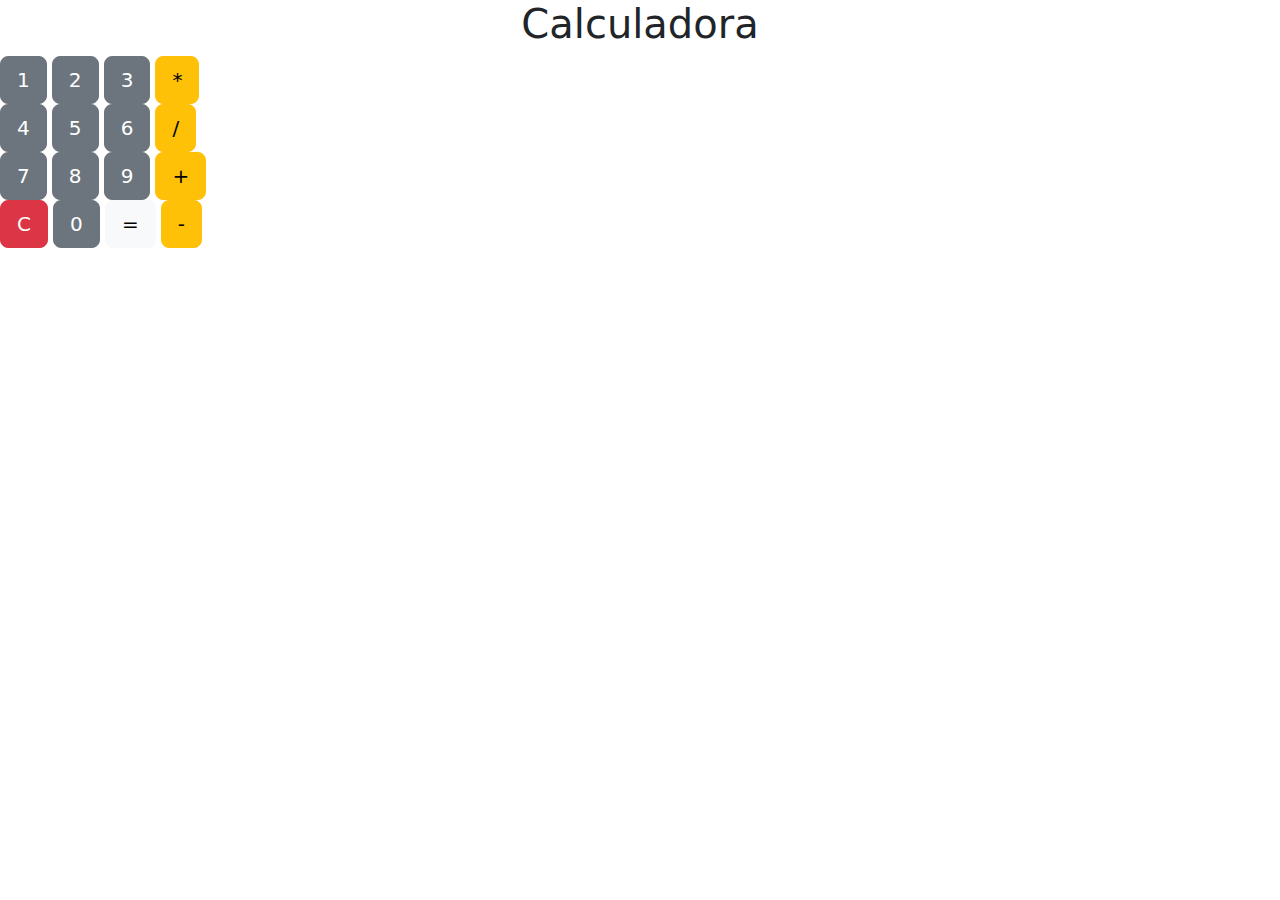
==== calculadora/index.html @ 4a0671f8 "Create index.html" ====
<!doctype html>
<html lang="en">
  <head>
    <meta charset="utf-8">
    <meta name="viewport" content="width=device-width, initial-scale=1">
    <title>Bootstrap demo</title>
    <link href="https://cdn.jsdelivr.net/npm/bootstrap@5.3.3/dist/css/bootstrap.min.css" rel="stylesheet" integrity="sha384-QWTKZyjpPEjISv5WaRU9OFeRpok6YctnYmDr5pNlyT2bRjXh0JMhjY6hW+ALEwIH" crossorigin="anonymous">
    <link href="style.css" rel="stylesheet">
    <script src="source.js"></script>

    <body>
        <h1 style="text-align: center;" id="display">Calculadora</h1>
        
        <div class="position-relative">

            <div class="d-grid gap-2 d-md-block">
                <button class="btn btn-secondary btn-lg" type="button">1</button>
                <button class="btn btn-secondary btn-lg" type="button">2</button>
                <button class="btn btn-secondary btn-lg" type="button">3</button>
                <button class="btn btn-warning btn-lg" type="button">*</button>

              </div>
              <div class="d-grid gap-2 d-md-block">
                <button class="btn btn-secondary btn-lg" type="button">4</button>
                <button class="btn btn-secondary btn-lg" type="button">5</button>
                <button class="btn btn-secondary btn-lg" type="button">6</button>
                <button class="btn btn-warning btn-lg" type="button">/</button>

              </div>
              <div class="d-grid gap-2 d-md-block">
                <button class="btn btn-secondary btn-lg" type="button">7</button>
                <button class="btn btn-secondary btn-lg" type="button">8</button>
                <button class="btn btn-secondary btn-lg" type="button">9</button>
                <button class="btn btn-warning btn-lg" type="button">+</button>

              </div>
              <div class="d-grid gap-2 d-md-block">
                <button class="btn btn-danger btn-lg" type="button">C</button>
                <button class="btn btn-secondary btn-lg" type="button">0</button>
                <button class="btn btn-light btn-lg" type="button">=</button>
                <button class="btn btn-warning btn-lg" type="button">-</button>


              </div>
    
        </div>
    </div>
    
    
    
    
    
    
        <script src="https://cdn.jsdelivr.net/npm/bootstrap@5.3.3/dist/js/bootstrap.bundle.min.js"></script>
    </body>
    
    </html>
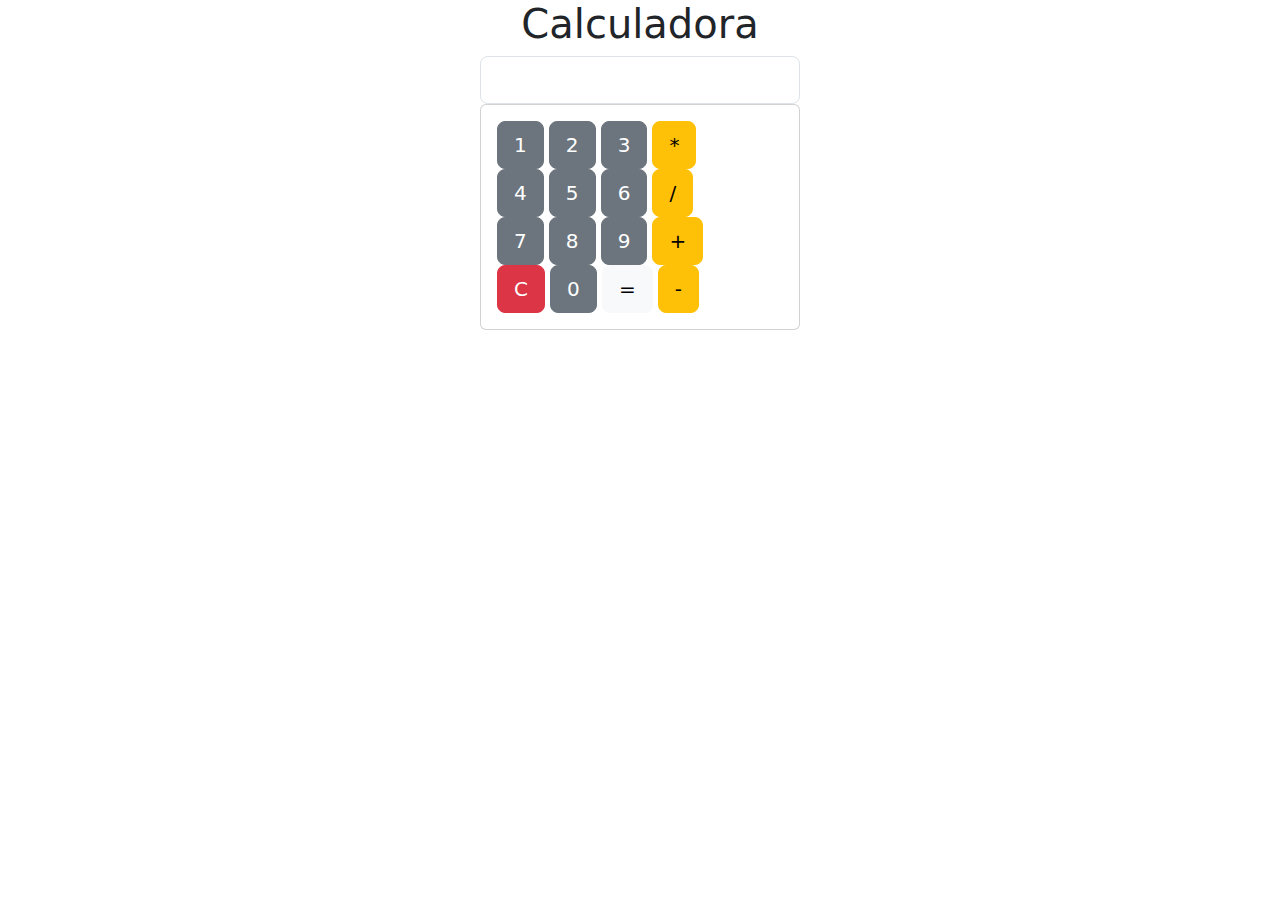
==== commit 935987a6: "Update index.html" ====
--- a/calculadora/index.html
+++ b/calculadora/index.html
@@ -1,48 +1,54 @@
 <!doctype html>
-<html lang="en">
+<html lang="en" class="h-100">
   <head>
     <meta charset="utf-8">
     <meta name="viewport" content="width=device-width, initial-scale=1">
     <title>Bootstrap demo</title>
     <link href="https://cdn.jsdelivr.net/npm/bootstrap@5.3.3/dist/css/bootstrap.min.css" rel="stylesheet" integrity="sha384-QWTKZyjpPEjISv5WaRU9OFeRpok6YctnYmDr5pNlyT2bRjXh0JMhjY6hW+ALEwIH" crossorigin="anonymous">
     <link href="style.css" rel="stylesheet">
-    <script src="source.js"></script>
+    <script src="script.js"></script>
 
-    <body>
-        <h1 style="text-align: center;" id="display">Calculadora</h1>
-        
-        <div class="position-relative">
+    <h1 class="text-center">Calculadora</h1>
 
-            <div class="d-grid gap-2 d-md-block">
-                <button class="btn btn-secondary btn-lg" type="button">1</button>
-                <button class="btn btn-secondary btn-lg" type="button">2</button>
-                <button class="btn btn-secondary btn-lg" type="button">3</button>
-                <button class="btn btn-warning btn-lg" type="button">*</button>
+    <div class="d-flex justify-content-center">
+        <div class="input-group input-group-lg w-25">
+            <input type="text" class="form-control text-end" id="tela" readonly>
+        </div>
+    </div>
 
-              </div>
-              <div class="d-grid gap-2 d-md-block">
-                <button class="btn btn-secondary btn-lg" type="button">4</button>
-                <button class="btn btn-secondary btn-lg" type="button">5</button>
-                <button class="btn btn-secondary btn-lg" type="button">6</button>
-                <button class="btn btn-warning btn-lg" type="button">/</button>
+    <div class="d-flex justify-content-center align-items-center vh-99">
+        <div class="card col-sm-3 mb-3 mb-sm-0">
+            <div class="card-body">
 
-              </div>
-              <div class="d-grid gap-2 d-md-block">
-                <button class="btn btn-secondary btn-lg" type="button">7</button>
-                <button class="btn btn-secondary btn-lg" type="button">8</button>
-                <button class="btn btn-secondary btn-lg" type="button">9</button>
-                <button class="btn btn-warning btn-lg" type="button">+</button>
+                <div class="d-grid gap-2 d-md-block">
+                    <button class="btn btn-secondary btn-lg" onclick="numero('1')">1</button>
+                    <button class="btn btn-secondary btn-lg" onclick="numero('2')">2</button>
+                    <button class="btn btn-secondary btn-lg" onclick="numero('3')">3</button>
+                    <button class="btn btn-warning btn-lg" onclick="numero('*')">*</button>
+                </div>
 
-              </div>
-              <div class="d-grid gap-2 d-md-block">
-                <button class="btn btn-danger btn-lg" type="button">C</button>
-                <button class="btn btn-secondary btn-lg" type="button">0</button>
-                <button class="btn btn-light btn-lg" type="button">=</button>
-                <button class="btn btn-warning btn-lg" type="button">-</button>
+                <div class="d-grid gap-2 d-md-block">
+                    <button class="btn btn-secondary btn-lg" onclick="numero('4')">4</button>
+                    <button class="btn btn-secondary btn-lg" onclick="numero('5')">5</button>
+                    <button class="btn btn-secondary btn-lg" onclick="numero('6')">6</button>
+                    <button class="btn btn-warning btn-lg" onclick="numero('/')">/</button>
+                </div>
 
+                <div class="d-grid gap-2 d-md-block">
+                    <button class="btn btn-secondary btn-lg" onclick="numero('7')">7</button>
+                    <button class="btn btn-secondary btn-lg" onclick="numero('8')">8</button>
+                    <button class="btn btn-secondary btn-lg" onclick="numero('9')">9</button>
+                    <button class="btn btn-warning btn-lg" onclick="numero('+')">+</button>
+                </div>
 
-              </div>
-    
+                <div class="d-grid gap-2 d-md-block">
+                    <button class="btn btn-danger btn-lg" onclick="limpar()">C</button>
+                    <button class="btn btn-secondary btn-lg" onclick="numero('0')">0</button>
+                    <button class="btn btn-light btn-lg" onclick="calcular()">=</button>
+                    <button class="btn btn-warning btn-lg" onclick="numero('-')">-</button>
+                </div>
+
+            </div>
         </div>
     </div>
     
@@ -50,8 +56,7 @@
     
     
     
-    
-        <script src="https://cdn.jsdelivr.net/npm/bootstrap@5.3.3/dist/js/bootstrap.bundle.min.js"></script>
+    <script src="https://cdn.jsdelivr.net/npm/bootstrap@5.3.3/dist/js/bootstrap.bundle.min.js"></script>
     </body>
     
     </html>
--- a/calculadora/style.css
+++ b/calculadora/style.css
@@ -0,0 +1 @@
+
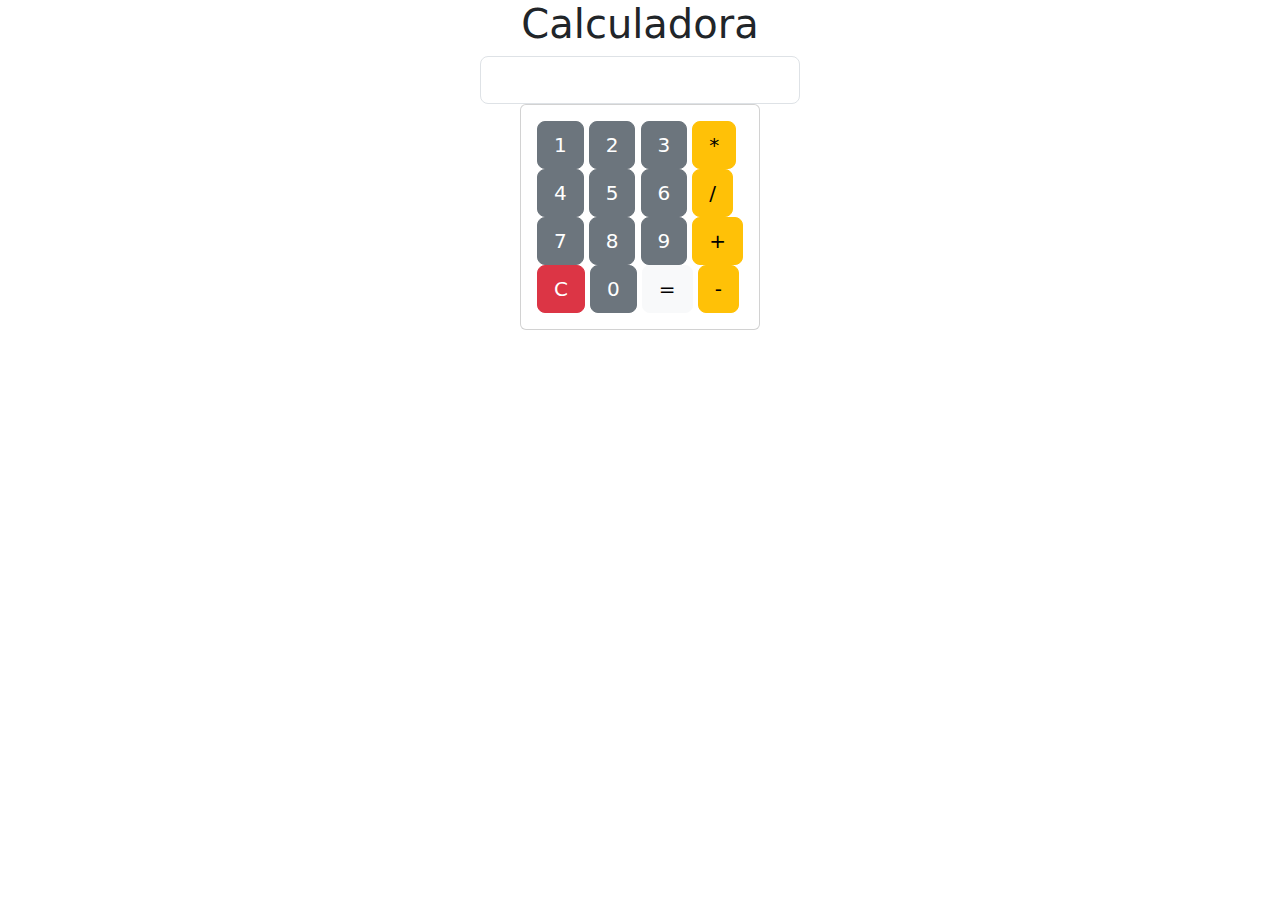
==== commit 230ef65a: "Update index.html" ====
--- a/calculadora/index.html
+++ b/calculadora/index.html
@@ -17,7 +17,7 @@
     </div>
 
     <div class="d-flex justify-content-center align-items-center vh-99">
-        <div class="card col-sm-3 mb-3 mb-sm-0">
+        <div class="card col-sm-2,5 mb-3 mb-sm-0">
             <div class="card-body">
 
                 <div class="d-grid gap-2 d-md-block">
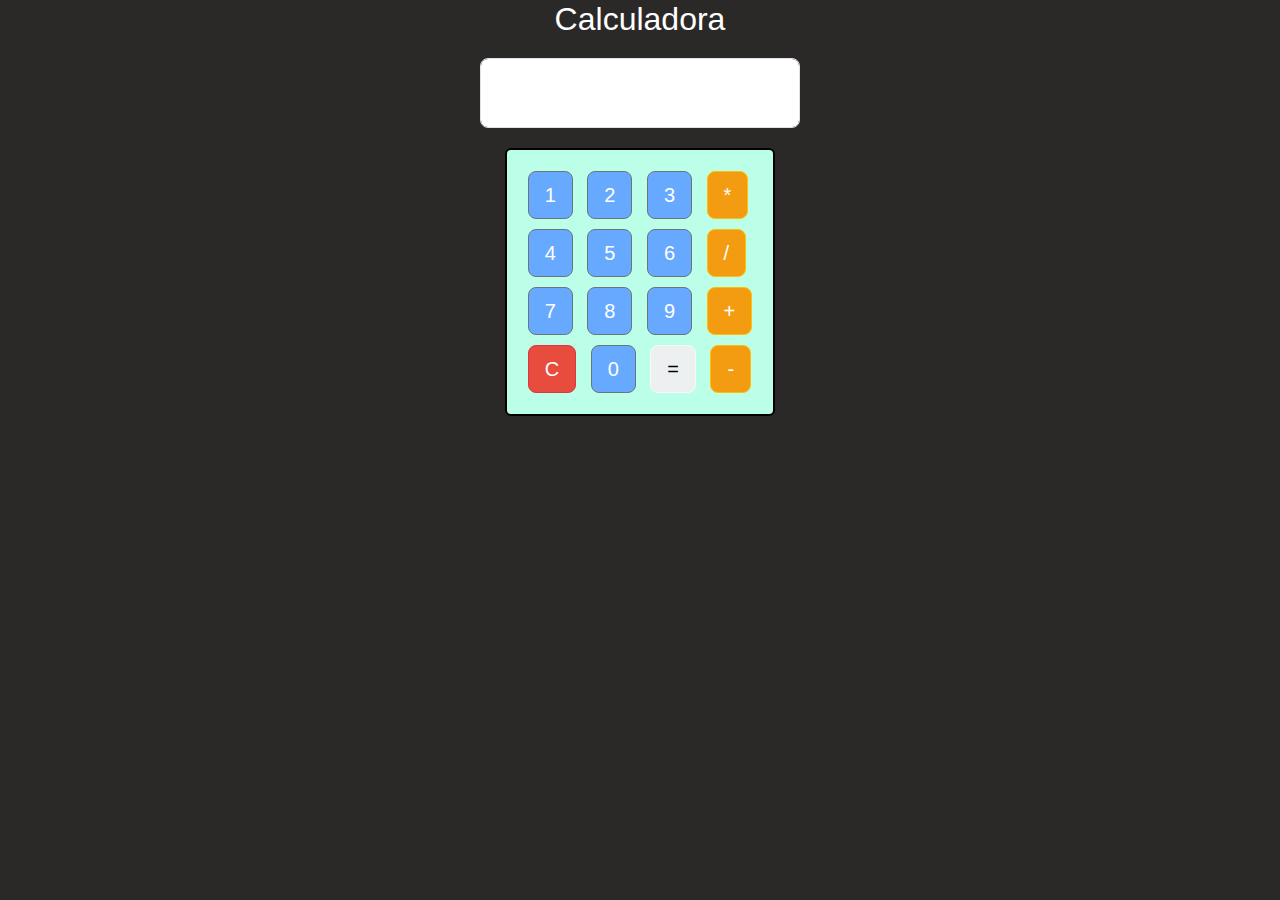
==== commit b7abaa05: "Update index.html" ====
--- a/calculadora/index.html
+++ b/calculadora/index.html
@@ -3,7 +3,7 @@
   <head>
     <meta charset="utf-8">
     <meta name="viewport" content="width=device-width, initial-scale=1">
-    <title>Bootstrap demo</title>
+    <title>Calculadora</title>
     <link href="https://cdn.jsdelivr.net/npm/bootstrap@5.3.3/dist/css/bootstrap.min.css" rel="stylesheet" integrity="sha384-QWTKZyjpPEjISv5WaRU9OFeRpok6YctnYmDr5pNlyT2bRjXh0JMhjY6hW+ALEwIH" crossorigin="anonymous">
     <link href="style.css" rel="stylesheet">
     <script src="script.js"></script>
--- a/calculadora/style.css
+++ b/calculadora/style.css
@@ -1 +1,52 @@
+body {
+    background-color: #2b2828;
+    font-family: Arial, sans-serif;
+    height: 100vh;
+}
 
+h1 {
+    font-size: 2rem;
+    margin-bottom: 20px;
+    color: #fffefe;
+}
+
+button {
+    font-size: 1.5rem;
+    padding: 20px;
+    margin: 5px;
+    border-radius: 8px;
+}
+
+#tela {
+    font-size: 2rem;
+    text-align: right;
+    padding: 10px;
+    width: 100%;
+    margin-bottom: 20px;
+    background-color: #fff;
+}
+
+button.btn-secondary {
+    background-color: #67a9ff;
+}
+
+
+button.btn-warning {
+    background-color: #f39c12;
+    color: white;
+}
+
+button.btn-danger {
+    background-color: #e74c3c;
+    color: white;
+}
+
+button.btn-light {
+    background-color: #ecf0f1;
+}
+
+.card{
+    border: 2px solid #000;
+    background-color: rgb(187, 255, 232);
+}
+
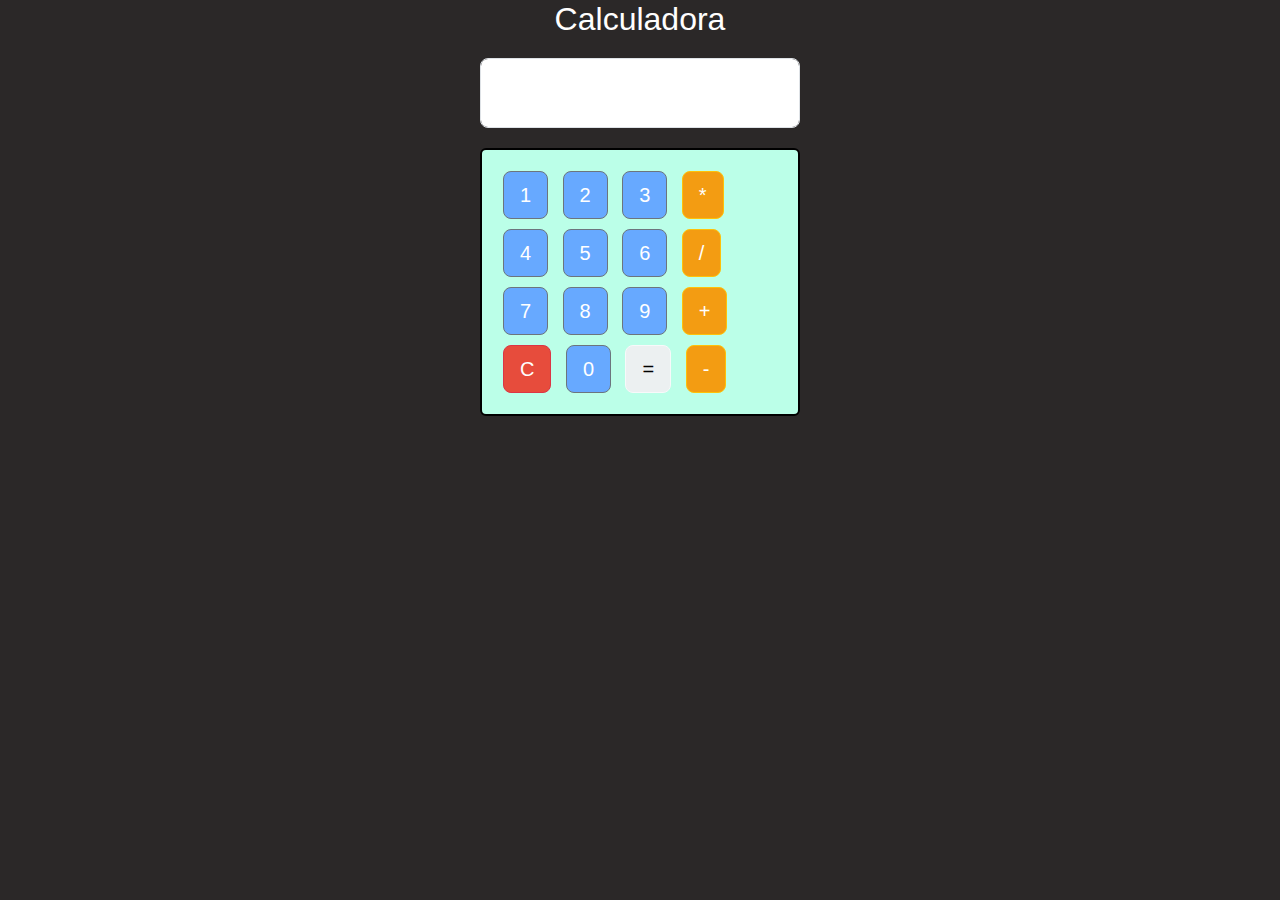
==== commit c3c5c577: "Update index.html" ====
--- a/calculadora/index.html
+++ b/calculadora/index.html
@@ -3,11 +3,12 @@
   <head>
     <meta charset="utf-8">
     <meta name="viewport" content="width=device-width, initial-scale=1">
-    <title>Calculadora</title>
+    <title>Bootstrap demo</title>
     <link href="https://cdn.jsdelivr.net/npm/bootstrap@5.3.3/dist/css/bootstrap.min.css" rel="stylesheet" integrity="sha384-QWTKZyjpPEjISv5WaRU9OFeRpok6YctnYmDr5pNlyT2bRjXh0JMhjY6hW+ALEwIH" crossorigin="anonymous">
     <link href="style.css" rel="stylesheet">
     <script src="script.js"></script>
-
+  </head>
+<body>
     <h1 class="text-center">Calculadora</h1>
 
     <div class="d-flex justify-content-center">
@@ -17,46 +18,42 @@
     </div>
 
     <div class="d-flex justify-content-center align-items-center vh-99">
-        <div class="card col-sm-2,5 mb-3 mb-sm-0">
+        <div class="card col-sm-3 mb-3 mb-sm-0">
             <div class="card-body">
 
                 <div class="d-grid gap-2 d-md-block">
                     <button class="btn btn-secondary btn-lg" onclick="numero('1')">1</button>
                     <button class="btn btn-secondary btn-lg" onclick="numero('2')">2</button>
                     <button class="btn btn-secondary btn-lg" onclick="numero('3')">3</button>
-                    <button class="btn btn-warning btn-lg" onclick="numero('*')">*</button>
+                    <button class="btn btn-warning btn-lg" onclick="operador('*')">*</button>
                 </div>
 
                 <div class="d-grid gap-2 d-md-block">
                     <button class="btn btn-secondary btn-lg" onclick="numero('4')">4</button>
                     <button class="btn btn-secondary btn-lg" onclick="numero('5')">5</button>
                     <button class="btn btn-secondary btn-lg" onclick="numero('6')">6</button>
-                    <button class="btn btn-warning btn-lg" onclick="numero('/')">/</button>
+                    <button class="btn btn-warning btn-lg" onclick="operador('/')">/</button>
                 </div>
 
                 <div class="d-grid gap-2 d-md-block">
                     <button class="btn btn-secondary btn-lg" onclick="numero('7')">7</button>
                     <button class="btn btn-secondary btn-lg" onclick="numero('8')">8</button>
                     <button class="btn btn-secondary btn-lg" onclick="numero('9')">9</button>
-                    <button class="btn btn-warning btn-lg" onclick="numero('+')">+</button>
+                    <button class="btn btn-warning btn-lg" onclick="operador('+')">+</button>
                 </div>
 
                 <div class="d-grid gap-2 d-md-block">
                     <button class="btn btn-danger btn-lg" onclick="limpar()">C</button>
                     <button class="btn btn-secondary btn-lg" onclick="numero('0')">0</button>
                     <button class="btn btn-light btn-lg" onclick="calcular()">=</button>
-                    <button class="btn btn-warning btn-lg" onclick="numero('-')">-</button>
+                    <button class="btn btn-warning btn-lg" onclick="operador('-')">-</button>
                 </div>
 
             </div>
         </div>
     </div>
     
-    
-    
-    
-    
     <script src="https://cdn.jsdelivr.net/npm/bootstrap@5.3.3/dist/js/bootstrap.bundle.min.js"></script>
-    </body>
+</body>
     
     </html>
